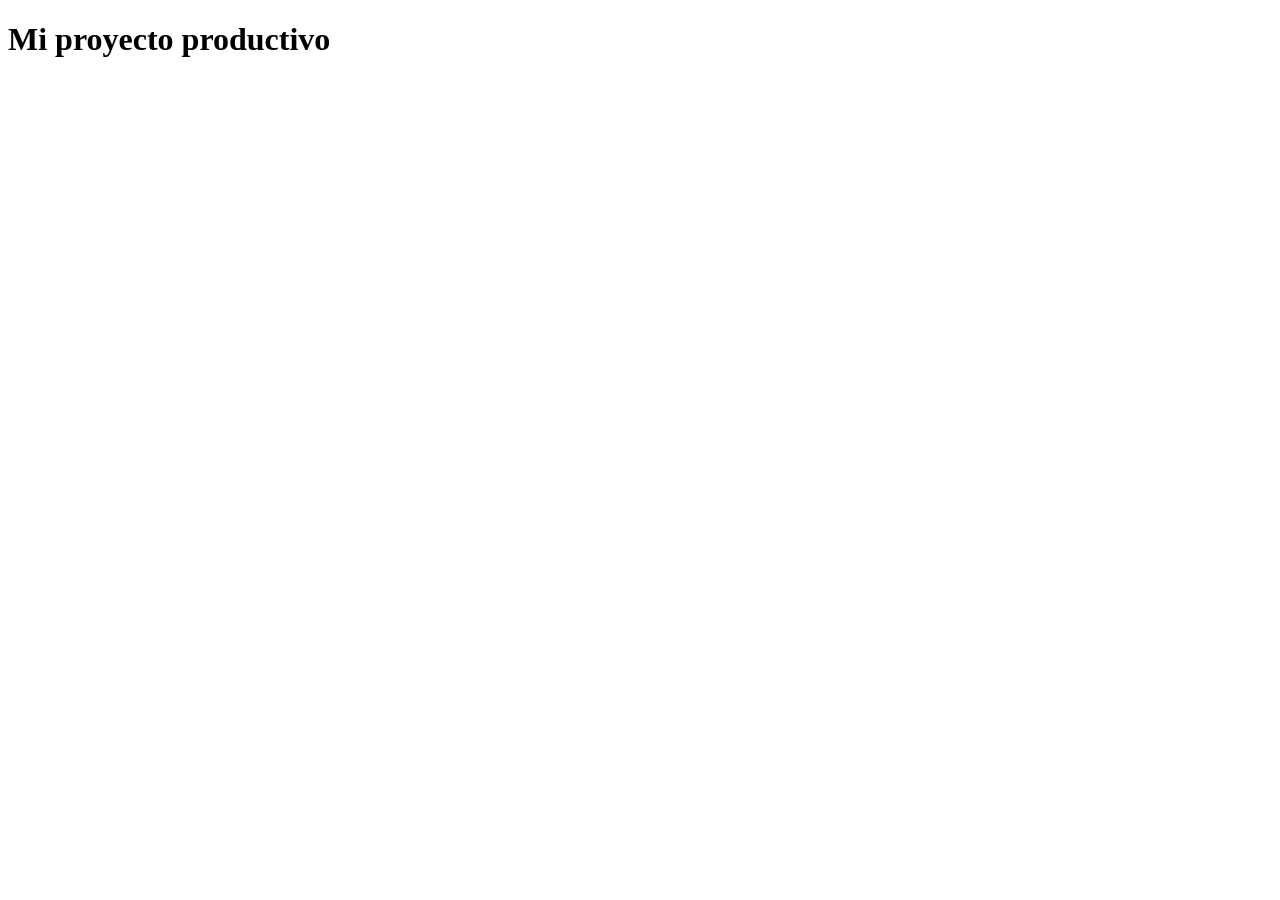
==== game.html @ 17623303 "ola" ====
<!DOCTYPE html>
<html lang="es">
    <head>
        <meta charset="UTF-8">
        <meta name="viewport" content="width=device-width, initial-scale=1">
        <title>Proyecto SENA</title>
        <link rel="stylesheet" href="assets/css/game.css">
    </head>
    <body data-page="inicio">
        <main><h1>Mi proyecto productivo</h1></main>
        <script src="assets/js/game.js"></script>
    </body>
</html>
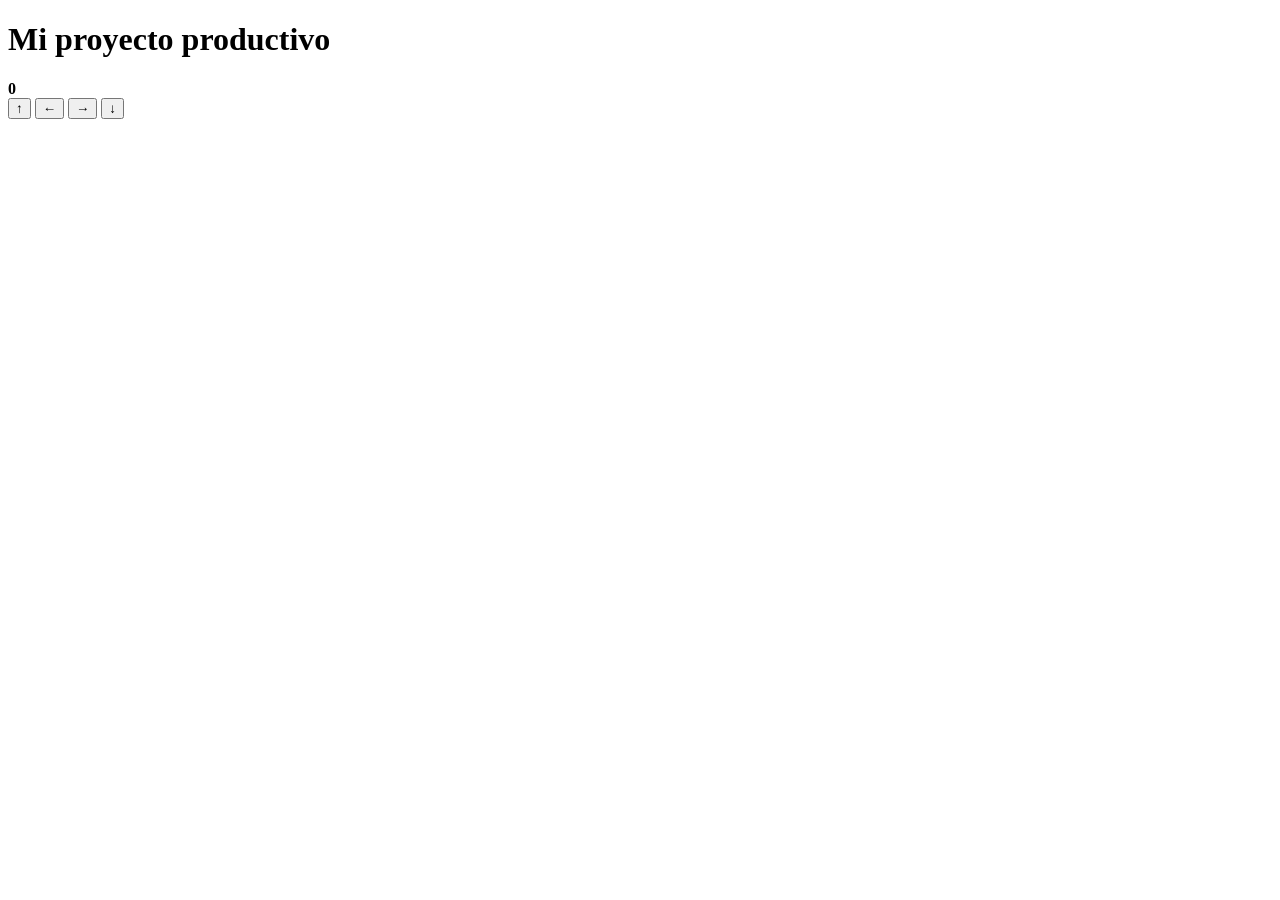
==== commit 5e4afd4a: "Actualizar game.html" ====
--- a/game.html
+++ b/game.html
@@ -7,7 +7,17 @@
         <link rel="stylesheet" href="assets/css/game.css">
     </head>
     <body data-page="inicio">
-        <main><h1>Mi proyecto productivo</h1></main>
+        <main><h1>Mi proyecto productivo</h1></main><main class="play-layout">
+ <aside id="levelButtons"></aside>
+ <section class="game-stage">
+ <strong id="moves">0</strong>
+ <div id="board" class="board"></div>
+ <button data-move="up">↑</button>
+ <button data-move="left">←</button>
+ <button data-move="right">→</button>
+ <button data-move="down">↓</button>
+ </section>
+</main>
         <script src="assets/js/game.js"></script>
     </body>
 </html>
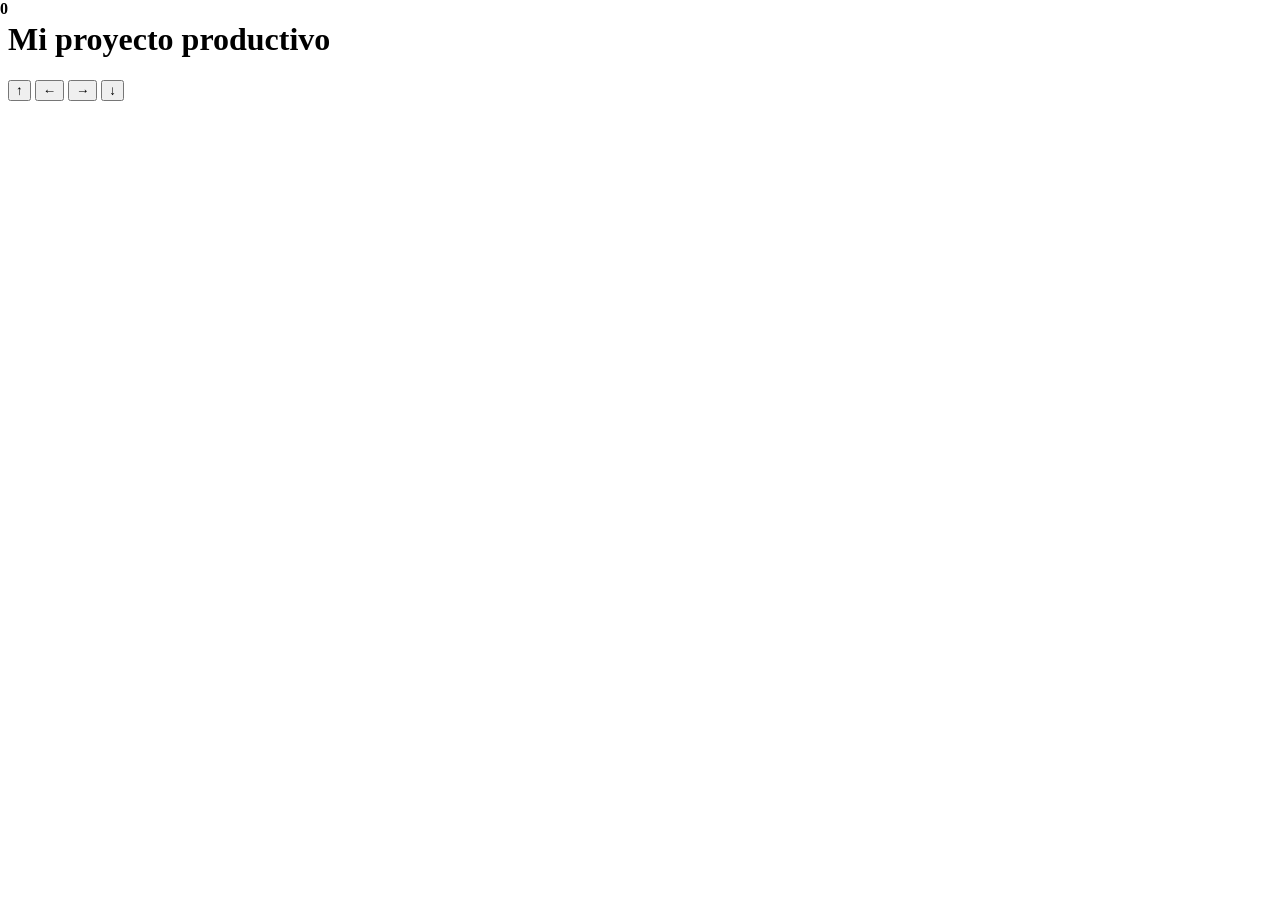
==== commit 1edd73fc: "Add files via upload" ====
--- a/game.html
+++ b/game.html
@@ -7,17 +7,17 @@
         <link rel="stylesheet" href="assets/css/game.css">
     </head>
     <body data-page="inicio">
-        <main><h1>Mi proyecto productivo</h1></main><main class="play-layout">
- <aside id="levelButtons"></aside>
- <section class="game-stage">
- <strong id="moves">0</strong>
- <div id="board" class="board"></div>
- <button data-move="up">↑</button>
- <button data-move="left">←</button>
- <button data-move="right">→</button>
- <button data-move="down">↓</button>
- </section>
-</main>
-        <script src="assets/js/game.js"></script>
+        <main><h1>Mi proyecto productivo</h1></main><main class="play-layout">
+ <aside id="levelButtons"></aside>
+ <section class="game-stage">
+ <strong id="moves">0</strong>
+ <div id="board" class="board"></div>
+ <button data-move="up" onclick=" arriba()">↑</button>
+ <button data-move="left" onclick="izquierda()">←</button>
+ <button data-move="right" onclick="derecha()">→</button>
+ <button data-move="down" onclick="abajo()">↓</button>
+ </section>
+</main>
+        <script src="interacciongame.js"></script>
     </body>
 </html>
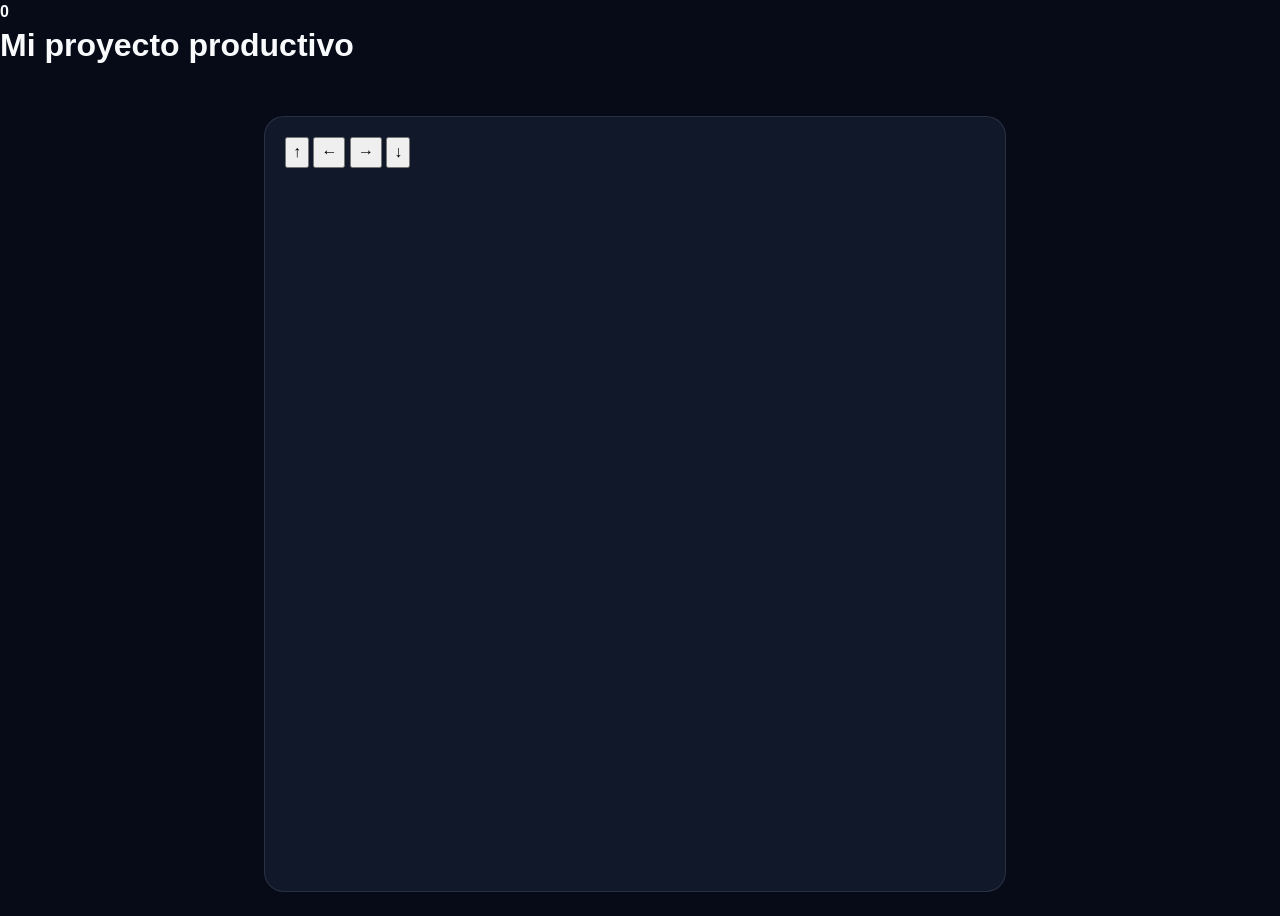
==== commit 95d19c03: "juego definitivo" ====
--- a/game.html
+++ b/game.html
@@ -2,8 +2,8 @@
 <html lang="es">
     <head>
         <meta charset="UTF-8">
-        <meta name="viewport" content="width=device-width, initial-scale=1">
-        <title>Proyecto SENA</title>
+        <meta name="viewport" content="width=device-width,initial-scale=1">
+        <title>PrismaShift | Juego</title>
         <link rel="stylesheet" href="assets/css/game.css">
     </head>
     <body data-page="inicio">
@@ -20,4 +20,4 @@
 </main>
         <script src="interacciongame.js"></script>
     </body>
-</html>+</html>
--- a/assets/css/game.css
+++ b/assets/css/game.css
@@ -0,0 +1 @@
+:root{--bg:#070b17;--panel:#10182a;--panel2:#162238;--ink:#f8fafc;--muted:#9fb0c8;--cyan:#33e5d5;--violet:#8b5cf6;--yellow:#facc15;--danger:#fb7185;--line:rgba(255,255,255,.11);--shadow:0 24px 60px rgba(0,0,0,.35)}*{box-sizing:border-box}html{scroll-behavior:smooth}body{margin:0;background:var(--bg);color:var(--ink);font-family:Inter,Segoe UI,Arial,sans-serif;line-height:1.55}a{color:inherit;text-decoration:none}button,input{font:inherit}.game-topbar,.play-header{height:76px;padding:0 max(5vw,25px);display:flex;align-items:center;justify-content:space-between;border-bottom:1px solid var(--line);background:rgba(7,11,23,.92);position:sticky;top:0;z-index:10;backdrop-filter:blur(12px)}.game-topbar nav{display:flex;align-items:center;gap:26px}.logo{display:flex;align-items:center;gap:10px;font-weight:900;letter-spacing:.02em}.logo span{display:grid;place-items:center;width:38px;height:38px;border-radius:12px;background:linear-gradient(145deg,var(--cyan),var(--violet));color:#07111d;box-shadow:0 0 26px rgba(51,229,213,.25)}.game-button{border:0;border-radius:12px;padding:13px 18px;background:linear-gradient(135deg,var(--cyan),#22c1d6);color:#06121c;font-weight:850;display:inline-flex;justify-content:center;align-items:center;cursor:pointer;transition:.2s}.game-button:hover{filter:brightness(1.08);transform:translateY(-1px)}.game-button.small{padding:9px 14px}.game-button.outline{background:transparent;color:var(--ink);border:1px solid var(--line)}.game-button.full{width:100%}.game-hero{min-height:680px;display:grid;grid-template-columns:1fr 1fr;gap:70px;align-items:center;padding:70px max(7vw,32px);background:radial-gradient(circle at 82% 15%,rgba(139,92,246,.22),transparent 35%),radial-gradient(circle at 15% 65%,rgba(51,229,213,.12),transparent 30%)}.game-hero h1,.player-copy h1{font-size:clamp(3rem,6vw,6.2rem);line-height:.96;letter-spacing:-.06em;margin:12px 0 26px}.game-hero p{max-width:720px;color:var(--muted);font-size:1.17rem}.game-hero small{color:#71829a}.kicker{text-transform:uppercase;letter-spacing:.16em;color:var(--cyan)!important;font-size:.72rem!important;font-weight:850;margin:0 0 8px}.hero-actions{display:flex;gap:12px;margin:30px 0 14px}.prism-scene{min-height:440px;display:grid;place-items:center;perspective:900px}.platform-preview{width:400px;display:grid;grid-template-columns:repeat(3,1fr);gap:7px;transform:rotateX(58deg) rotateZ(-35deg);position:relative}.platform-preview i{aspect-ratio:1;background:linear-gradient(145deg,#243652,#122039);border:1px solid #3e5678;box-shadow:10px 16px 16px rgba(0,0,0,.35)}.platform-preview i:nth-child(5){background:radial-gradient(circle,#02050b 38%,#facc15 42%,#111827 55%)}.platform-preview b{position:absolute;width:105px;height:210px;background:linear-gradient(135deg,#66fff0,#5b35b5);left:142px;top:-105px;border:3px solid rgba(255,255,255,.3);box-shadow:20px 35px 50px rgba(0,0,0,.45);transform:translateZ(30px)}.content-section{padding:95px max(7vw,32px);background:#0b1120}.content-section h2{font-size:clamp(2.2rem,4vw,4rem);letter-spacing:-.045em;margin:4px 0 34px}.mechanic-grid{display:grid;grid-template-columns:repeat(3,1fr);gap:18px}.mechanic-grid article{background:var(--panel);border:1px solid var(--line);border-radius:20px;padding:28px}.mechanic-grid article>span{font-size:3rem;color:var(--cyan)}.vertical-icon{display:inline-block;transform:rotate(90deg)}.mechanic-grid p,.learning li{color:var(--muted)}.learning{display:grid;grid-template-columns:1fr 1fr;gap:70px;background:#070b17}.learning ul{font-size:1.15rem;display:grid;gap:13px}footer{text-align:center;padding:28px;color:var(--muted);border-top:1px solid var(--line)}.player-page{min-height:100vh}.player-shell{min-height:100vh;display:grid;grid-template-columns:1.15fr .85fr}.player-copy{padding:8vw;display:flex;flex-direction:column;justify-content:center;background:radial-gradient(circle at 20% 30%,rgba(139,92,246,.3),transparent 45%)}.player-copy .kicker{margin-top:80px}.player-copy h1{font-size:clamp(2.8rem,5vw,5rem)}.player-copy p{color:var(--muted);max-width:620px}.state-demo{display:grid;grid-template-columns:60px 100px 100px 110px;gap:12px;align-items:end;margin-top:30px;color:var(--muted);font-size:.8rem}.standing-demo,.lying-demo{display:block;background:linear-gradient(145deg,var(--cyan),var(--violet));border-radius:7px}.standing-demo{width:42px;height:82px}.lying-demo{width:90px;height:42px}.player-card{margin:auto;width:min(460px,86%);background:var(--panel);border:1px solid var(--line);border-radius:24px;padding:38px;box-shadow:var(--shadow)}.player-card h2{font-size:2rem}.player-card form{display:grid}.player-card label{font-size:.85rem;font-weight:750;margin-top:14px}.player-card input{background:#0a1020;border:1px solid #35445f;border-radius:10px;padding:11px;color:#fff;margin-top:5px}.player-card .consent{display:flex;gap:10px;align-items:center;margin:20px 0}.player-card .consent input{width:auto;margin:0}.error-message{color:var(--danger);min-height:22px}.play-header{position:static}.player-pill{display:flex;align-items:center;gap:10px}.player-pill>span{display:grid;place-items:center;width:38px;height:38px;border-radius:11px;background:#22314b;color:var(--cyan);font-weight:900}.player-pill div{display:grid}.player-pill small{color:var(--muted)}.play-layout{display:grid;grid-template-columns:220px minmax(520px,1fr) 230px;gap:20px;padding:24px;min-height:calc(100vh - 76px)}.level-panel,.logic-panel,.game-stage{background:var(--panel);border:1px solid var(--line);border-radius:20px;padding:20px}.level-buttons{display:grid;grid-template-columns:repeat(3,1fr);gap:8px}.level-buttons button{aspect-ratio:1;border:1px solid var(--line);border-radius:10px;background:#0b1323;color:var(--muted);font-weight:900;cursor:pointer}.level-buttons button.active{background:var(--cyan);color:#06121c}.level-buttons button:disabled{opacity:.35;cursor:not-allowed}.legend{border-top:1px solid var(--line);margin-top:24px;padding-top:16px}.legend p{display:flex;align-items:center;gap:9px;color:var(--muted);font-size:.84rem}.legend i{width:20px;height:20px;border-radius:4px;display:inline-block}.legend-tile{background:#263957;border:1px solid #456187}.legend-goal{background:#181a21;border:4px solid var(--yellow)}.legend-block{background:linear-gradient(145deg,var(--cyan),var(--violet))}.text-button{border:0;background:transparent;color:var(--danger);margin-top:20px;cursor:pointer}.game-stage{min-width:0}.stage-title{display:flex;justify-content:space-between;gap:16px;align-items:start}.stage-title h1{margin:0;font-size:2.2rem}.score-strip{display:flex;border:1px solid var(--line);border-radius:12px;overflow:hidden}.score-strip span{padding:9px 13px;color:var(--muted);font-size:.7rem;text-transform:uppercase}.score-strip span+span{border-left:1px solid var(--line)}.score-strip strong{display:block;color:#fff;font-size:1.2rem}.level-hint{color:var(--muted);margin:8px 0}.game-message{height:28px;color:var(--yellow);font-weight:800;text-align:center}.board-shell{min-height:485px;display:grid;place-items:center;border-radius:18px;background:radial-gradient(circle,rgba(51,229,213,.08),transparent 55%),#080d18;overflow:auto;padding:18px}.board{--cols:12;display:grid;grid-template-columns:repeat(var(--cols),minmax(30px,52px));gap:4px;position:relative}.cell{aspect-ratio:1;border-radius:6px;background:transparent;position:relative}.cell.tile{background:linear-gradient(145deg,#2a3d5e,#17263e);border:1px solid #435d82;box-shadow:0 5px 8px rgba(0,0,0,.25)}.cell.goal{background:radial-gradient(circle,#02050b 32%,var(--yellow) 36% 46%,#3c3210 50%,#17263e 57%);box-shadow:0 0 24px rgba(250,204,21,.3)}.cell.block-part{z-index:2;background:linear-gradient(145deg,#7ff9ed 5%,#33e5d5 42%,#7c3aed);border:2px solid rgba(255,255,255,.55);box-shadow:0 8px 16px rgba(51,229,213,.3);transform:scale(.9)}.cell.block-part.standing{box-shadow:inset -9px -10px 0 rgba(74,40,160,.35),0 8px 18px rgba(51,229,213,.38)}.cell.block-part::after{content:'';position:absolute;inset:5px;border:1px solid rgba(255,255,255,.26);border-radius:3px}.board.falling .block-part{animation:fall .6s forwards}@keyframes fall{to{transform:scale(.2) rotate(45deg);opacity:0}}.controls{display:grid;place-items:center;gap:5px;margin:16px auto 8px}.controls>div{display:flex;gap:5px}.controls button{width:48px;height:44px;border:1px solid var(--line);background:#192742;color:#fff;border-radius:10px;font-size:1.25rem;cursor:pointer}.controls button:hover{background:#2b4169}.keyboard-help{text-align:center;color:var(--muted);font-size:.85rem}.logic-panel{align-self:start}.state-card{border:1px solid var(--line);border-radius:12px;padding:14px;margin-bottom:10px;display:grid}.state-card span,.state-card small{color:var(--muted);font-size:.78rem}.state-card strong{font-size:1.05rem}.modal{position:fixed;inset:0;background:rgba(2,5,11,.78);display:grid;place-items:center;z-index:30;padding:20px}.modal[hidden]{display:none}.modal-card{width:min(510px,94vw);background:var(--panel2);border:1px solid var(--line);border-radius:24px;padding:34px;box-shadow:var(--shadow)}.modal-card h2{font-size:2rem;margin:5px 0}.modal-card li{margin:10px 0;color:var(--muted)}.win-icon{font-size:2.6rem;color:var(--cyan)}.modal-actions{display:flex;gap:10px;margin-top:22px}.modal-actions>*{flex:1}@media(max-width:1150px){.play-layout{grid-template-columns:180px 1fr}.logic-panel{display:none}}@media(max-width:820px){.game-topbar nav>a:not(.game-button){display:none}.game-hero,.learning,.player-shell{grid-template-columns:1fr}.prism-scene,.player-copy{display:none}.mechanic-grid{grid-template-columns:1fr}.play-layout{display:block;padding:12px}.level-panel{margin-bottom:12px}.level-buttons{grid-template-columns:repeat(5,1fr)}.legend{display:none}.game-stage{padding:14px}.stage-title{display:block}.score-strip{margin-top:10px;width:max-content}.board-shell{min-height:390px}.board{grid-template-columns:repeat(var(--cols),minmax(23px,7vw))}.player-pill div{display:none}}
